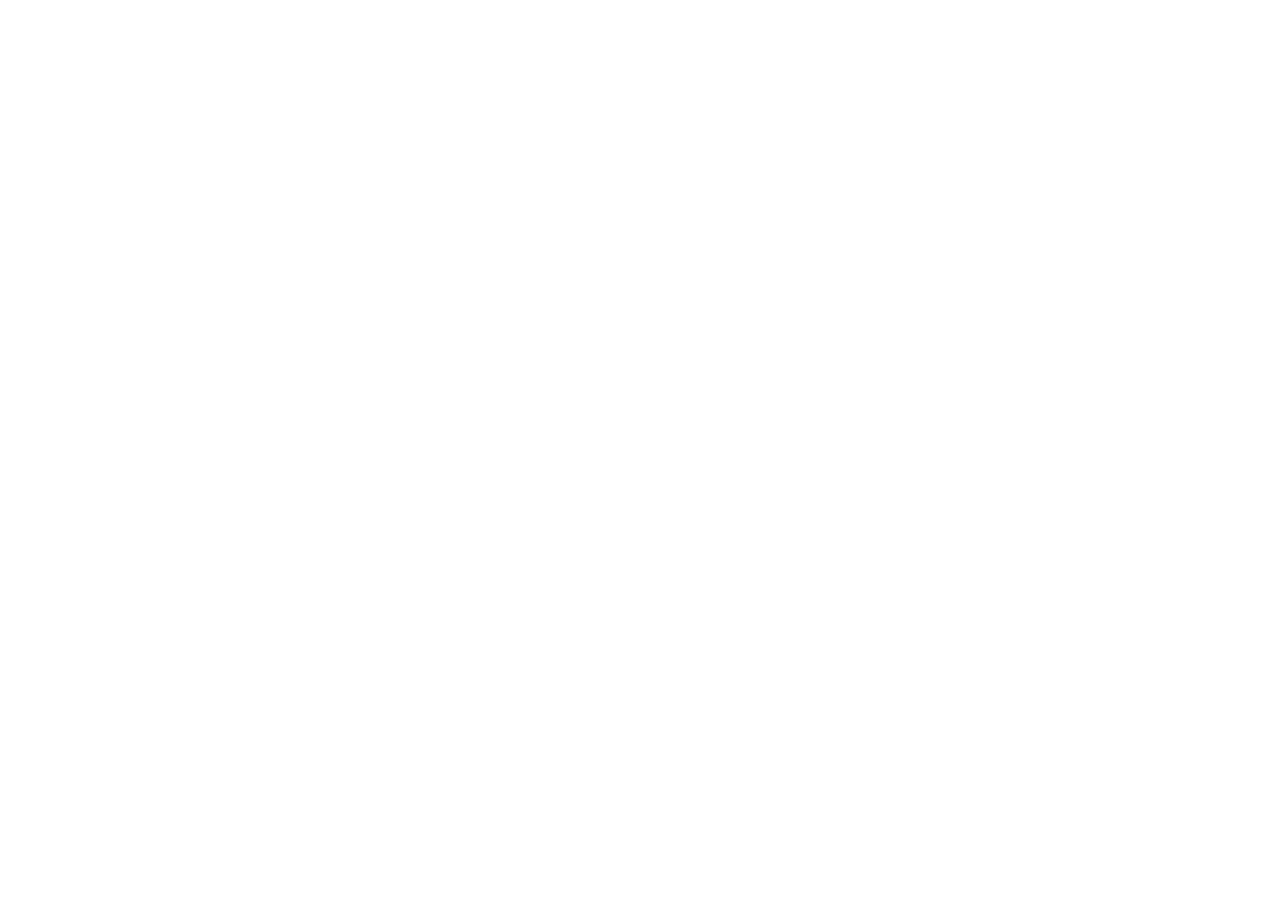
==== index.html @ 71e0ed2e "Initial Version" ====
<!DOCTYPE html>
<html lang="en">
<head>
    <meta charset="UTF-8">
    <meta name="viewport" content="width=device-width, initial-scale=1.0">
    <meta http-equiv="X-UA-Compatible" content="ie=edge">
    <title>Vecta Corp</title>
    <link rel="stylesheet" href="https://stackpath.bootstrapcdn.com/bootstrap/4.3.1/css/bootstrap.min.css" integrity="sha384-ggOyR0iXCbMQv3Xipma34MD+dH/1fQ784/j6cY/iJTQUOhcWr7x9JvoRxT2MZw1T" crossorigin="anonymous">
    <script src="https://code.jquery.com/jquery-3.3.1.slim.min.js" integrity="sha384-q8i/X+965DzO0rT7abK41JStQIAqVgRVzpbzo5smXKp4YfRvH+8abtTE1Pi6jizo" crossorigin="anonymous"></script>
    <script src="https://cdnjs.cloudflare.com/ajax/libs/popper.js/1.14.7/umd/popper.min.js" integrity="sha384-UO2eT0CpHqdSJQ6hJty5KVphtPhzWj9WO1clHTMGa3JDZwrnQq4sF86dIHNDz0W1" crossorigin="anonymous"></script>
    <script src="https://stackpath.bootstrapcdn.com/bootstrap/4.3.1/js/bootstrap.min.js" integrity="sha384-JjSmVgyd0p3pXB1rRibZUAYoIIy6OrQ6VrjIEaFf/nJGzIxFDsf4x0xIM+B07jRM" crossorigin="anonymous"></script>
</head>
<body>
    
</body>
</html>
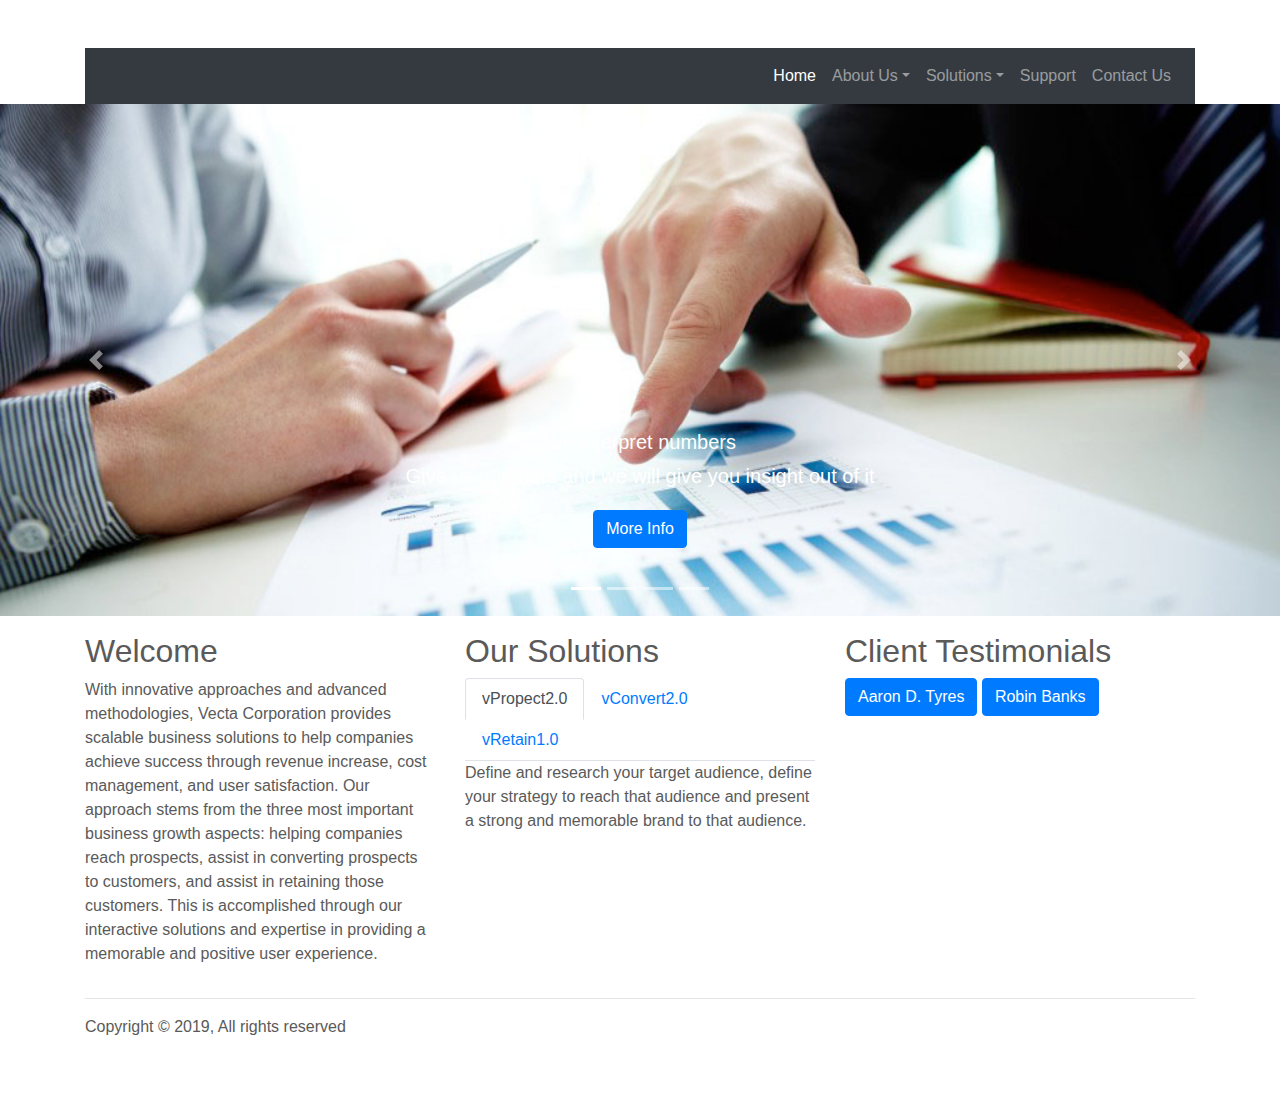
==== commit 5072f163: "Initial Version" ====
--- a/index.html
+++ b/index.html
@@ -6,11 +6,142 @@
     <meta http-equiv="X-UA-Compatible" content="ie=edge">
     <title>Vecta Corp</title>
     <link rel="stylesheet" href="https://stackpath.bootstrapcdn.com/bootstrap/4.3.1/css/bootstrap.min.css" integrity="sha384-ggOyR0iXCbMQv3Xipma34MD+dH/1fQ784/j6cY/iJTQUOhcWr7x9JvoRxT2MZw1T" crossorigin="anonymous">
+    <link rel="stylesheet" href="styles/styles.css">
     <script src="https://code.jquery.com/jquery-3.3.1.slim.min.js" integrity="sha384-q8i/X+965DzO0rT7abK41JStQIAqVgRVzpbzo5smXKp4YfRvH+8abtTE1Pi6jizo" crossorigin="anonymous"></script>
     <script src="https://cdnjs.cloudflare.com/ajax/libs/popper.js/1.14.7/umd/popper.min.js" integrity="sha384-UO2eT0CpHqdSJQ6hJty5KVphtPhzWj9WO1clHTMGa3JDZwrnQq4sF86dIHNDz0W1" crossorigin="anonymous"></script>
     <script src="https://stackpath.bootstrapcdn.com/bootstrap/4.3.1/js/bootstrap.min.js" integrity="sha384-JjSmVgyd0p3pXB1rRibZUAYoIIy6OrQ6VrjIEaFf/nJGzIxFDsf4x0xIM+B07jRM" crossorigin="anonymous"></script>
+    <script>
+        $('.carousel').carousel();
+    </script>
 </head>
 <body>
-    
+    <div class="container"> 
+        <nav class="navbar navbar-expand-md navbar-dark bg-dark sticky-top">
+            <div class="collapse navbar-collapse" id="navbarsExampleDefault">
+                <ul class="navbar-nav ml-auto">
+                    <li class="nav-item active"><a class="nav-link" href="index.html">Home<span class="sr-only">(current)</span></a></li>
+                    <li class="nav-item dropdown"><a class="nav-link dropdown-toggle" href="aboutus.html" id="navbarDropdown" role="button" data-toggle="dropdown" aria-haspopup="true" aria-expanded="false">About Us</a>
+                        <div class="dropdown-menu" aria-labelledby="navbarDropdown">
+                            <a class="dropdown-item" href="#">Overview</a>
+                            <a class="dropdown-item" href="#">Company History</a>
+                            <a class="dropdown-item" href="#">Management</a>
+                            <a class="dropdown-item" href="#">Careers</a>
+                        </div>
+                    </li>
+                    <li class="nav-item dropdown"><a class="nav-link dropdown-toggle" href="solutions.html" id="navbarDropdown" role="button" data-toggle="dropdown" aria-haspopup="true" aria-expanded="false">Solutions</a>
+                        <div class="dropdown-menu" aria-labelledby="navbarDropdown">
+                            <a class="dropdown-item" href="solutions.html">vProspect</a>
+                            <a class="dropdown-item" href="solutions.html">vConvert</a>
+                            <a class="dropdown-item" href="solutions.html">vRetain</a>
+                        </div>
+                    </li>
+                    <li class="nav-item"><a class="nav-link" href="support.html">Support</a></li>
+                    <li class="nav-item"><a class="nav-link" href="contactus.html">Contact Us</a></li>
+                </ul>
+            </div>
+        </nav>
+    </div>
+    <header>
+        <div class="bd-example">
+            <div id="carouselExampleCaptions" class="carousel slide" data-ride="carousel">
+                <ol class="carousel-indicators">
+                    <li data-target="#carouselExampleCaptions" data-slide-to="0" class="active"></li>
+                    <li data-target="#carouselExampleCaptions" data-slide-to="1"></li>
+                    <li data-target="#carouselExampleCaptions" data-slide-to="2"></li>
+                    <li data-target="#carouselExampleCaptions" data-slide-to="3"></li>
+                </ol>
+                <div class="carousel-inner">
+                    <div class="carousel-item active">
+                        <img src="images/header1.jpg" class="d-block w-100" alt="">
+                        <div class="carousel-caption d-none d-md-block">
+                            <h5>We interpret numbers</h5>
+                            <p>Give us numbers and we will give you insight out of it</p>
+                            <button type="button" class="btn btn-primary">More Info</button>
+                        </div>
+                    </div>
+                    <div class="carousel-item">
+                        <img src="images/header2.jpg" class="d-block w-100" alt="">
+                        <div class="carousel-caption d-none d-md-block">
+                            <h5>Make The Deal</h5>
+                            <p>You will close every deal with a handshake</p>
+                            <button type="button" class="btn btn-primary">More Info</button>
+                        </div>
+                    </div>
+                    <div class="carousel-item">
+                        <img src="images/header3.jpg" class="d-block w-100" alt="">
+                        <div class="carousel-caption d-none d-md-block">
+                            <h5>We work in a team</h5>
+                            <p>We have a very collaborative work environment</p>
+                            <button type="button" class="btn btn-primary">More Info</button>
+                        </div>
+                    </div>
+                    <div class="carousel-item">
+                        <img src="images/header4.jpg" class="d-block w-100" alt="">
+                        <div class="carousel-caption d-none d-md-block">
+                            <h5>Making every business a success</h5>
+                            <p>We always strive to make every business a success by analysing every minute details</p>
+                            <button type="button" class="btn btn-primary">More Info</button>
+                        </div>
+                    </div>
+                </div>
+                <a class="carousel-control-prev" href="#carouselExampleCaptions" role="button" data-slide="prev">
+                    <span class="carousel-control-prev-icon" aria-hidden="true"></span>
+                    <span class="sr-only">Previous</span>
+                </a>
+                <a class="carousel-control-next" href="#carouselExampleCaptions" role="button" data-slide="next">
+                    <span class="carousel-control-next-icon" aria-hidden="true"></span>
+                    <span class="sr-only">Next</span>
+                </a>
+            </div>
+        </div>
+    </header>
+    <main role="main">        
+        <div class="container">
+            <div class="row">
+                <div class="col-md-4">
+                    <h2>Welcome</h2>
+                    <p>With innovative approaches and advanced methodologies, Vecta Corporation provides scalable business solutions to help companies achieve success through revenue increase, cost management, and user satisfaction. Our approach stems from the three most important business growth aspects: helping companies reach prospects, assist in converting prospects to customers, and assist in retaining those customers. This is accomplished through our interactive solutions and expertise in providing a memorable and positive user experience.</p>
+                </div>
+                <div class="col-md-4">
+                    <h2>Our Solutions</h2> 
+                    <ul class="nav nav-tabs" id="myTab" role="tablist">
+                        <li class="nav-item"><a class="nav-link active" id="vprospect-tab" data-toggle="tab" href="#vprospect" role="tab" aria-controls="vprospect" aria-selected="true">vPropect2.0</a></li>
+                        <li class="nav-item"><a class="nav-link" id="vconvert-tab" data-toggle="tab" href="#vconvert" role="tab" aria-controls="vconvert" aria-selected="false">vConvert2.0</a></li>
+                        <li class="nav-item"><a class="nav-link" id="vretain-tab" data-toggle="tab" href="#vretain" role="tab" aria-controls="vretain" aria-selected="false">vRetain1.0</a></li>
+                    </ul>
+                    <div class="tab-content" id="myTabContent">
+                        <div class="tab-pane fade show active" id="vprospect" role="tabpanel" aria-labelledby="vprospect-tab">Define and research your target audience, define your strategy to reach that audience and present a strong and memorable brand to that audience.</div>
+                        <div class="tab-pane fade" id="vconvert" role="tabpanel" aria-labelledby="vconvert-tab">Create a highly user-friendly and easy-to-navigate information architecture that will help your prospects interact with the company on a highly interactive level.</div>
+                        <div class="tab-pane fade" id="vretain" role="tabpanel" aria-labelledby="vretain-tab">Build on existing customer relationships to improve productivity and maximize customer loyalty, while growing revenues.</div>
+                    </div>
+               </div>
+                <div class="col-md-4">
+                    <h2>Client Testimonials</h2>
+                    <p>
+                        <a class="btn btn-primary" data-toggle="collapse" href="#testimonial1" role="button" aria-expanded="false" aria-controls="collapseExample">Aaron D. Tyres</a>
+                        <a class="btn btn-primary" data-toggle="collapse" href="#testimonial2" role="button" aria-expanded="false" aria-controls="collapseExample">Robin Banks</a>
+                    </p>
+                    <div class="collapse" id="testimonial1">
+                        <div class="card card-body">
+                            Throughout the years we have worked with Vecta Corporation, we have always been amazed at the level of dedication and professionalism that they have provided us and our WGDC products. It is this commitment that has increased both our income and exposure exponentially.<br><br>
+                            <strong>CEO</strong>
+                            <em>American Rubber, Inc.</em>
+                        </div>
+                    </div>
+                    <div class="collapse" id="testimonial2">
+                        <div class="card card-body">
+                            Incredible results from an incredible effort by the Vecta Corporation team! We are very pleased with the business benefits we have rceived by working with them.<br><br>
+                            <strong>CTO</strong>
+                            <em>Profits Financial, LLC.</em>
+                        </div>
+                    </div>
+                </div>
+            </div>
+        </div> 
+    </main>
+    <footer class="container">
+        <hr>
+        <p>Copyright &copy; 2019, All rights reserved</p>
+    </footer>
 </body>
 </html>--- a/styles/styles.css
+++ b/styles/styles.css
@@ -0,0 +1,83 @@
+body {
+    padding-top: 3rem;
+    padding-bottom: 3rem;
+    color: #5a5a5a;
+}
+
+.bd-placeholder-img {
+    font-size: 1.125rem;
+    text-anchor: middle;
+    -webkit-user-select: none;
+    -moz-user-select: none;
+    -ms-user-select: none;
+    user-select: none;
+}
+
+@media (min-width: 768px) {
+    .bd-placeholder-img-lg {
+        font-size: 3.5rem;
+    }
+}
+  
+.carousel {
+    margin-bottom: 1rem;
+}
+
+.carousel-caption {
+    bottom: 3rem;
+    z-index: 10;
+}
+
+.carousel-item {
+    height: 32rem;
+}
+
+.carousel-item > img {
+    position: absolute;
+    top: 0;
+    left: 0;
+    min-width: 100%;
+    height: 32rem;
+}
+
+.marketing .col-lg-4 {
+    margin-bottom: 1.5rem;
+    text-align: center;
+}
+
+.marketing h2 {
+    font-weight: 400;
+}
+
+.marketing .col-lg-4 p {
+    margin-right: .75rem;
+    margin-left: .75rem;
+}
+
+.featurette-divider {
+    margin: 5rem 0; 
+}
+
+.featurette-heading {
+    font-weight: 300;
+    line-height: 1;
+    letter-spacing: -.05rem;
+}
+
+@media (min-width: 40em) {
+    .carousel-caption p {
+        margin-bottom: 1.25rem;
+        font-size: 1.25rem;
+        line-height: 1.4;
+    }
+
+    .featurette-heading {
+        font-size: 50px;
+    }
+}
+
+@media (min-width: 62em) {
+    .featurette-heading {
+        margin-top: 7rem;
+    }
+}
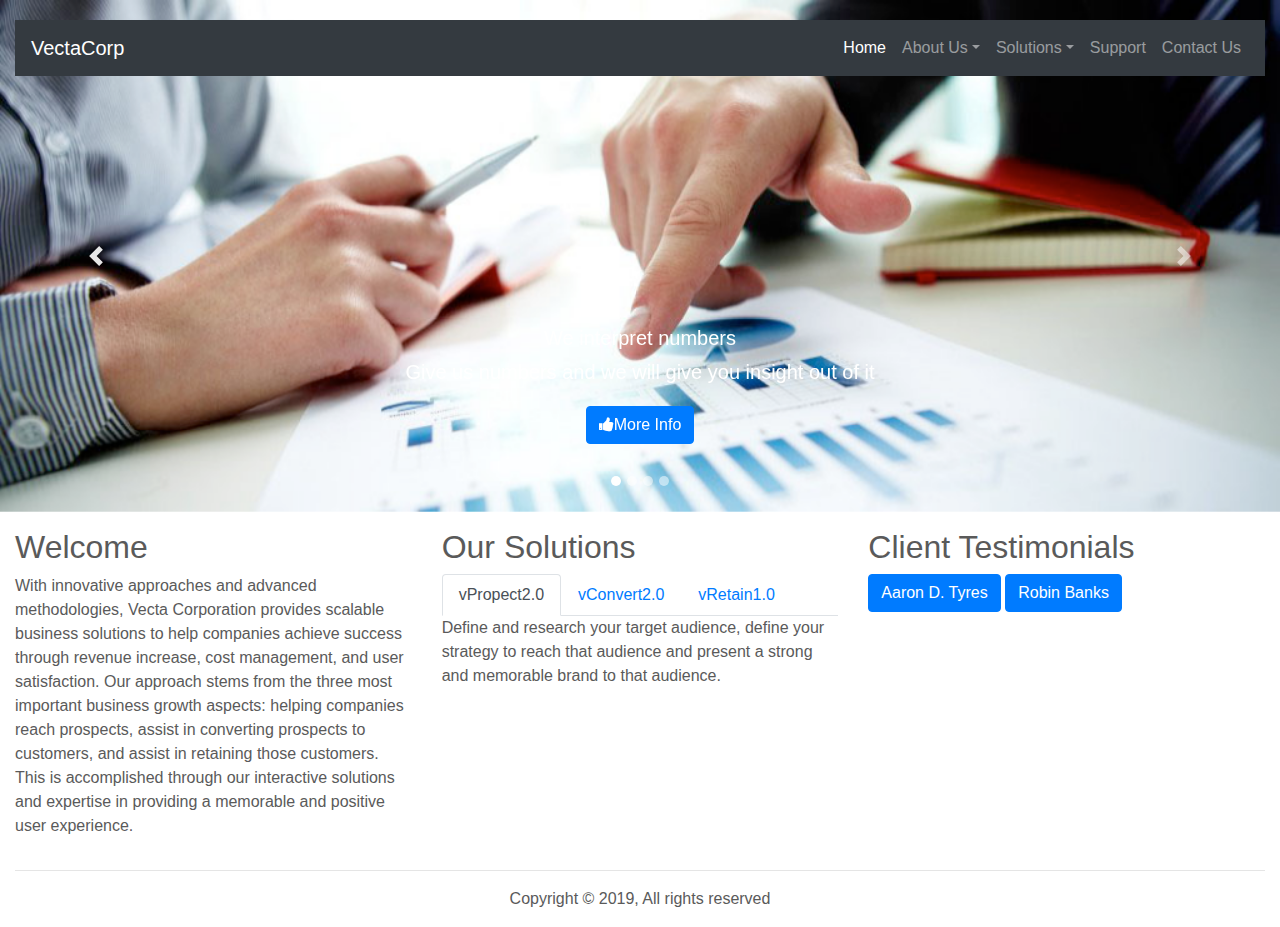
==== commit 89d0d69b: "Update" ====
--- a/index.html
+++ b/index.html
@@ -7,6 +7,7 @@
     <title>Vecta Corp</title>
     <link rel="stylesheet" href="https://stackpath.bootstrapcdn.com/bootstrap/4.3.1/css/bootstrap.min.css" integrity="sha384-ggOyR0iXCbMQv3Xipma34MD+dH/1fQ784/j6cY/iJTQUOhcWr7x9JvoRxT2MZw1T" crossorigin="anonymous">
     <link rel="stylesheet" href="styles/styles.css">
+    <link rel="stylesheet" href="https://cdnjs.cloudflare.com/ajax/libs/font-awesome/4.7.0/css/font-awesome.min.css">
     <script src="https://code.jquery.com/jquery-3.3.1.slim.min.js" integrity="sha384-q8i/X+965DzO0rT7abK41JStQIAqVgRVzpbzo5smXKp4YfRvH+8abtTE1Pi6jizo" crossorigin="anonymous"></script>
     <script src="https://cdnjs.cloudflare.com/ajax/libs/popper.js/1.14.7/umd/popper.min.js" integrity="sha384-UO2eT0CpHqdSJQ6hJty5KVphtPhzWj9WO1clHTMGa3JDZwrnQq4sF86dIHNDz0W1" crossorigin="anonymous"></script>
     <script src="https://stackpath.bootstrapcdn.com/bootstrap/4.3.1/js/bootstrap.min.js" integrity="sha384-JjSmVgyd0p3pXB1rRibZUAYoIIy6OrQ6VrjIEaFf/nJGzIxFDsf4x0xIM+B07jRM" crossorigin="anonymous"></script>
@@ -15,33 +16,34 @@
     </script>
 </head>
 <body>
-    <div class="container"> 
-        <nav class="navbar navbar-expand-md navbar-dark bg-dark sticky-top">
-            <div class="collapse navbar-collapse" id="navbarsExampleDefault">
-                <ul class="navbar-nav ml-auto">
-                    <li class="nav-item active"><a class="nav-link" href="index.html">Home<span class="sr-only">(current)</span></a></li>
-                    <li class="nav-item dropdown"><a class="nav-link dropdown-toggle" href="aboutus.html" id="navbarDropdown" role="button" data-toggle="dropdown" aria-haspopup="true" aria-expanded="false">About Us</a>
-                        <div class="dropdown-menu" aria-labelledby="navbarDropdown">
-                            <a class="dropdown-item" href="#">Overview</a>
-                            <a class="dropdown-item" href="#">Company History</a>
-                            <a class="dropdown-item" href="#">Management</a>
-                            <a class="dropdown-item" href="#">Careers</a>
-                        </div>
-                    </li>
-                    <li class="nav-item dropdown"><a class="nav-link dropdown-toggle" href="solutions.html" id="navbarDropdown" role="button" data-toggle="dropdown" aria-haspopup="true" aria-expanded="false">Solutions</a>
-                        <div class="dropdown-menu" aria-labelledby="navbarDropdown">
-                            <a class="dropdown-item" href="solutions.html">vProspect</a>
-                            <a class="dropdown-item" href="solutions.html">vConvert</a>
-                            <a class="dropdown-item" href="solutions.html">vRetain</a>
-                        </div>
-                    </li>
-                    <li class="nav-item"><a class="nav-link" href="support.html">Support</a></li>
-                    <li class="nav-item"><a class="nav-link" href="contactus.html">Contact Us</a></li>
-                </ul>
-            </div>
-        </nav>
-    </div>
     <header>
+        <div class="container-fluid position-absolute nav-container"> 
+            <nav class="navbar navbar-expand-md navbar-dark bg-dark sticky-top">
+                <a class="navbar-brand" href="index.html">VectaCorp</a>
+                <div class="collapse navbar-collapse" id="navbarsExampleDefault">
+                    <ul class="navbar-nav ml-auto">
+                        <li class="nav-item active"><a class="nav-link" href="index.html">Home<span class="sr-only">(current)</span></a></li>
+                        <li class="nav-item dropdown"><a class="nav-link dropdown-toggle" href="aboutus.html" id="navbarDropdown" role="button" data-toggle="dropdown" aria-haspopup="true" aria-expanded="false">About Us</a>
+                            <div class="dropdown-menu" aria-labelledby="navbarDropdown">
+                                <a class="dropdown-item" href="#">Overview</a>
+                                <a class="dropdown-item" href="#">Company History</a>
+                                <a class="dropdown-item" href="#">Management</a>
+                                <a class="dropdown-item" href="#">Careers</a>
+                            </div>
+                        </li>
+                        <li class="nav-item dropdown"><a class="nav-link dropdown-toggle" href="solutions.html" id="navbarDropdown" role="button" data-toggle="dropdown" aria-haspopup="true" aria-expanded="false">Solutions</a>
+                            <div class="dropdown-menu" aria-labelledby="navbarDropdown">
+                                <a class="dropdown-item" href="solutions.html">vProspect</a>
+                                <a class="dropdown-item" href="solutions.html">vConvert</a>
+                                <a class="dropdown-item" href="solutions.html">vRetain</a>
+                            </div>
+                        </li>
+                        <li class="nav-item"><a class="nav-link" href="support.html">Support</a></li>
+                        <li class="nav-item"><a class="nav-link" href="contactus.html">Contact Us</a></li>
+                    </ul>
+                </div>
+            </nav>
+        </div>
         <div class="bd-example">
             <div id="carouselExampleCaptions" class="carousel slide" data-ride="carousel">
                 <ol class="carousel-indicators">
@@ -56,7 +58,7 @@
                         <div class="carousel-caption d-none d-md-block">
                             <h5>We interpret numbers</h5>
                             <p>Give us numbers and we will give you insight out of it</p>
-                            <button type="button" class="btn btn-primary">More Info</button>
+                            <button type="button" class="btn btn-primary"><span class="fa fa-thumbs-up"></span>More Info</button>
                         </div>
                     </div>
                     <div class="carousel-item">
@@ -64,7 +66,7 @@
                         <div class="carousel-caption d-none d-md-block">
                             <h5>Make The Deal</h5>
                             <p>You will close every deal with a handshake</p>
-                            <button type="button" class="btn btn-primary">More Info</button>
+                            <button type="button" class="btn btn-primary"><span class="fa fa-thumbs-up"></span>More Info</button>
                         </div>
                     </div>
                     <div class="carousel-item">
@@ -72,7 +74,7 @@
                         <div class="carousel-caption d-none d-md-block">
                             <h5>We work in a team</h5>
                             <p>We have a very collaborative work environment</p>
-                            <button type="button" class="btn btn-primary">More Info</button>
+                            <button type="button" class="btn btn-primary"><span class="fa fa-thumbs-up"></span>More Info</button>
                         </div>
                     </div>
                     <div class="carousel-item">
@@ -80,7 +82,7 @@
                         <div class="carousel-caption d-none d-md-block">
                             <h5>Making every business a success</h5>
                             <p>We always strive to make every business a success by analysing every minute details</p>
-                            <button type="button" class="btn btn-primary">More Info</button>
+                            <button type="button" class="btn btn-primary"><span class="fa fa-thumbs-up"></span>More Info</button>
                         </div>
                     </div>
                 </div>
@@ -96,7 +98,7 @@
         </div>
     </header>
     <main role="main">        
-        <div class="container">
+        <div class="container-fluid" id="content">
             <div class="row">
                 <div class="col-md-4">
                     <h2>Welcome</h2>
@@ -137,10 +139,10 @@
                     </div>
                 </div>
             </div>
+            <hr>
         </div> 
     </main>
-    <footer class="container">
-        <hr>
+    <footer class="container text-center">
         <p>Copyright &copy; 2019, All rights reserved</p>
     </footer>
 </body>
--- a/styles/styles.css
+++ b/styles/styles.css
@@ -1,6 +1,4 @@
 body {
-    padding-top: 3rem;
-    padding-bottom: 3rem;
     color: #5a5a5a;
 }
 
@@ -11,6 +9,23 @@
     -moz-user-select: none;
     -ms-user-select: none;
     user-select: none;
+}
+
+.nav-container {
+    margin: 20px 0px 0px 0px;
+    z-index: 5;
+}
+
+.solutions-scroll {
+    height: 200px;
+    position: relative;
+    overflow: auto;
+}
+
+.carousel-indicators > li {
+    border-radius: 100%;
+    height: 10px;
+    width: 10px;
 }
 
 @media (min-width: 768px) {
@@ -40,30 +55,6 @@
     height: 32rem;
 }
 
-.marketing .col-lg-4 {
-    margin-bottom: 1.5rem;
-    text-align: center;
-}
-
-.marketing h2 {
-    font-weight: 400;
-}
-
-.marketing .col-lg-4 p {
-    margin-right: .75rem;
-    margin-left: .75rem;
-}
-
-.featurette-divider {
-    margin: 5rem 0; 
-}
-
-.featurette-heading {
-    font-weight: 300;
-    line-height: 1;
-    letter-spacing: -.05rem;
-}
-
 @media (min-width: 40em) {
     .carousel-caption p {
         margin-bottom: 1.25rem;
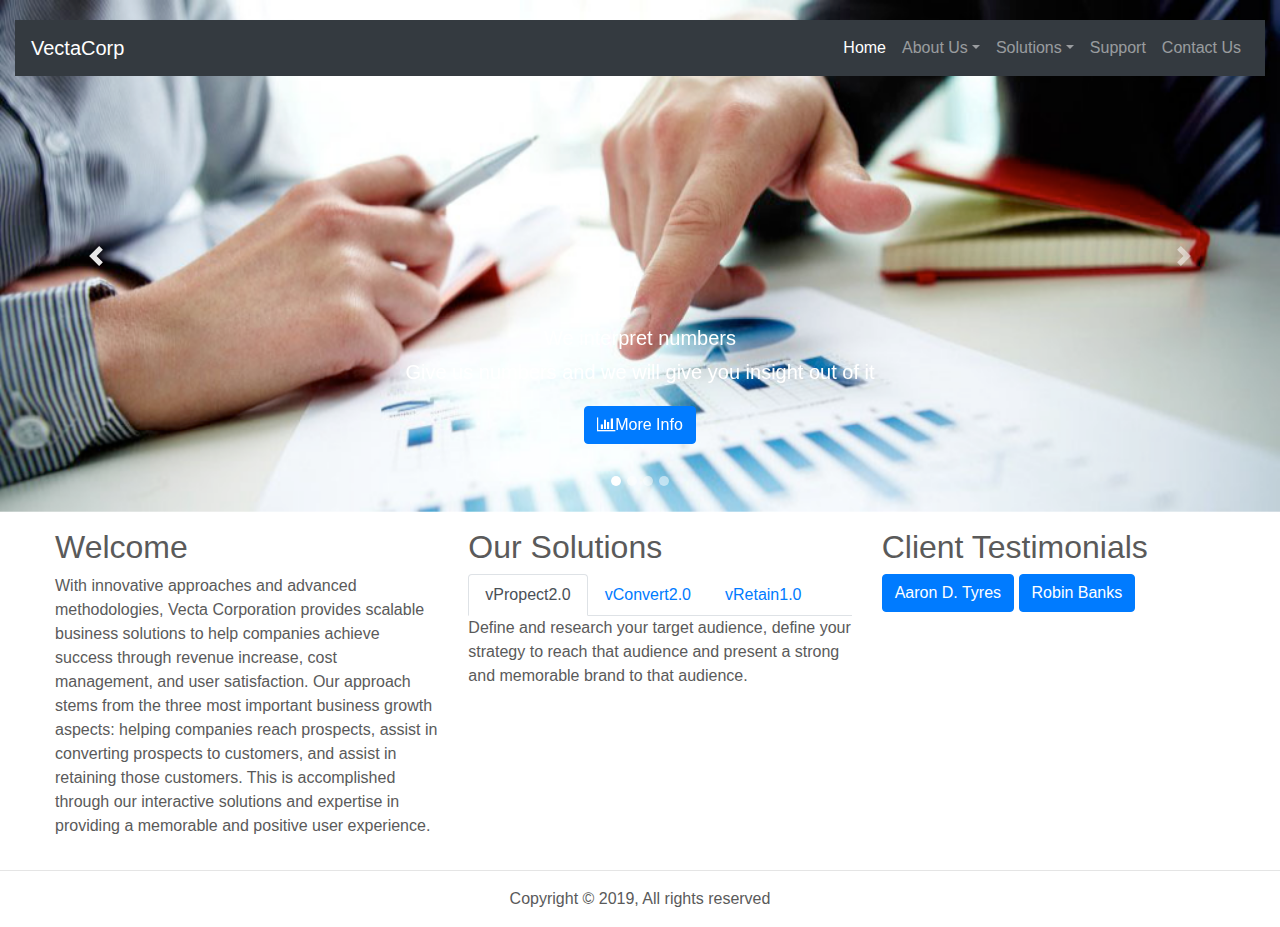
==== commit e54d264a: "Updated Index.html" ====
--- a/index.html
+++ b/index.html
@@ -11,9 +11,6 @@
     <script src="https://code.jquery.com/jquery-3.3.1.slim.min.js" integrity="sha384-q8i/X+965DzO0rT7abK41JStQIAqVgRVzpbzo5smXKp4YfRvH+8abtTE1Pi6jizo" crossorigin="anonymous"></script>
     <script src="https://cdnjs.cloudflare.com/ajax/libs/popper.js/1.14.7/umd/popper.min.js" integrity="sha384-UO2eT0CpHqdSJQ6hJty5KVphtPhzWj9WO1clHTMGa3JDZwrnQq4sF86dIHNDz0W1" crossorigin="anonymous"></script>
     <script src="https://stackpath.bootstrapcdn.com/bootstrap/4.3.1/js/bootstrap.min.js" integrity="sha384-JjSmVgyd0p3pXB1rRibZUAYoIIy6OrQ6VrjIEaFf/nJGzIxFDsf4x0xIM+B07jRM" crossorigin="anonymous"></script>
-    <script>
-        $('.carousel').carousel();
-    </script>
 </head>
 <body>
     <header>
@@ -25,10 +22,10 @@
                         <li class="nav-item active"><a class="nav-link" href="index.html">Home<span class="sr-only">(current)</span></a></li>
                         <li class="nav-item dropdown"><a class="nav-link dropdown-toggle" href="aboutus.html" id="navbarDropdown" role="button" data-toggle="dropdown" aria-haspopup="true" aria-expanded="false">About Us</a>
                             <div class="dropdown-menu" aria-labelledby="navbarDropdown">
-                                <a class="dropdown-item" href="#">Overview</a>
-                                <a class="dropdown-item" href="#">Company History</a>
-                                <a class="dropdown-item" href="#">Management</a>
-                                <a class="dropdown-item" href="#">Careers</a>
+                                <a class="dropdown-item" href="aboutus.html">Overview</a>
+                                <a class="dropdown-item" href="aboutus.html">Company History</a>
+                                <a class="dropdown-item" href="aboutus.html">Management</a>
+                                <a class="dropdown-item" href="aboutus.html">Careers</a>
                             </div>
                         </li>
                         <li class="nav-item dropdown"><a class="nav-link dropdown-toggle" href="solutions.html" id="navbarDropdown" role="button" data-toggle="dropdown" aria-haspopup="true" aria-expanded="false">Solutions</a>
@@ -58,7 +55,7 @@
                         <div class="carousel-caption d-none d-md-block">
                             <h5>We interpret numbers</h5>
                             <p>Give us numbers and we will give you insight out of it</p>
-                            <button type="button" class="btn btn-primary"><span class="fa fa-thumbs-up"></span>More Info</button>
+                            <button type="button" class="btn btn-primary"><span class="fa fa-bar-chart"></span>More Info</button>
                         </div>
                     </div>
                     <div class="carousel-item">
@@ -66,7 +63,7 @@
                         <div class="carousel-caption d-none d-md-block">
                             <h5>Make The Deal</h5>
                             <p>You will close every deal with a handshake</p>
-                            <button type="button" class="btn btn-primary"><span class="fa fa-thumbs-up"></span>More Info</button>
+                            <button type="button" class="btn btn-primary"><span class="fa fa-handshake-o"></span>More Info</button>
                         </div>
                     </div>
                     <div class="carousel-item">
@@ -74,7 +71,7 @@
                         <div class="carousel-caption d-none d-md-block">
                             <h5>We work in a team</h5>
                             <p>We have a very collaborative work environment</p>
-                            <button type="button" class="btn btn-primary"><span class="fa fa-thumbs-up"></span>More Info</button>
+                            <button type="button" class="btn btn-primary"><span class="fa fa-group"></span>More Info</button>
                         </div>
                     </div>
                     <div class="carousel-item">
@@ -82,7 +79,7 @@
                         <div class="carousel-caption d-none d-md-block">
                             <h5>Making every business a success</h5>
                             <p>We always strive to make every business a success by analysing every minute details</p>
-                            <button type="button" class="btn btn-primary"><span class="fa fa-thumbs-up"></span>More Info</button>
+                            <button type="button" class="btn btn-primary"><span class="fa fa-thumbs-o-up"></span>More Info</button>
                         </div>
                     </div>
                 </div>
@@ -139,9 +136,9 @@
                     </div>
                 </div>
             </div>
-            <hr>
         </div> 
     </main>
+    <hr>
     <footer class="container text-center">
         <p>Copyright &copy; 2019, All rights reserved</p>
     </footer>
--- a/styles/styles.css
+++ b/styles/styles.css
@@ -26,6 +26,10 @@
     border-radius: 100%;
     height: 10px;
     width: 10px;
+}
+
+#content {
+    padding-left: 55px;
 }
 
 @media (min-width: 768px) {
